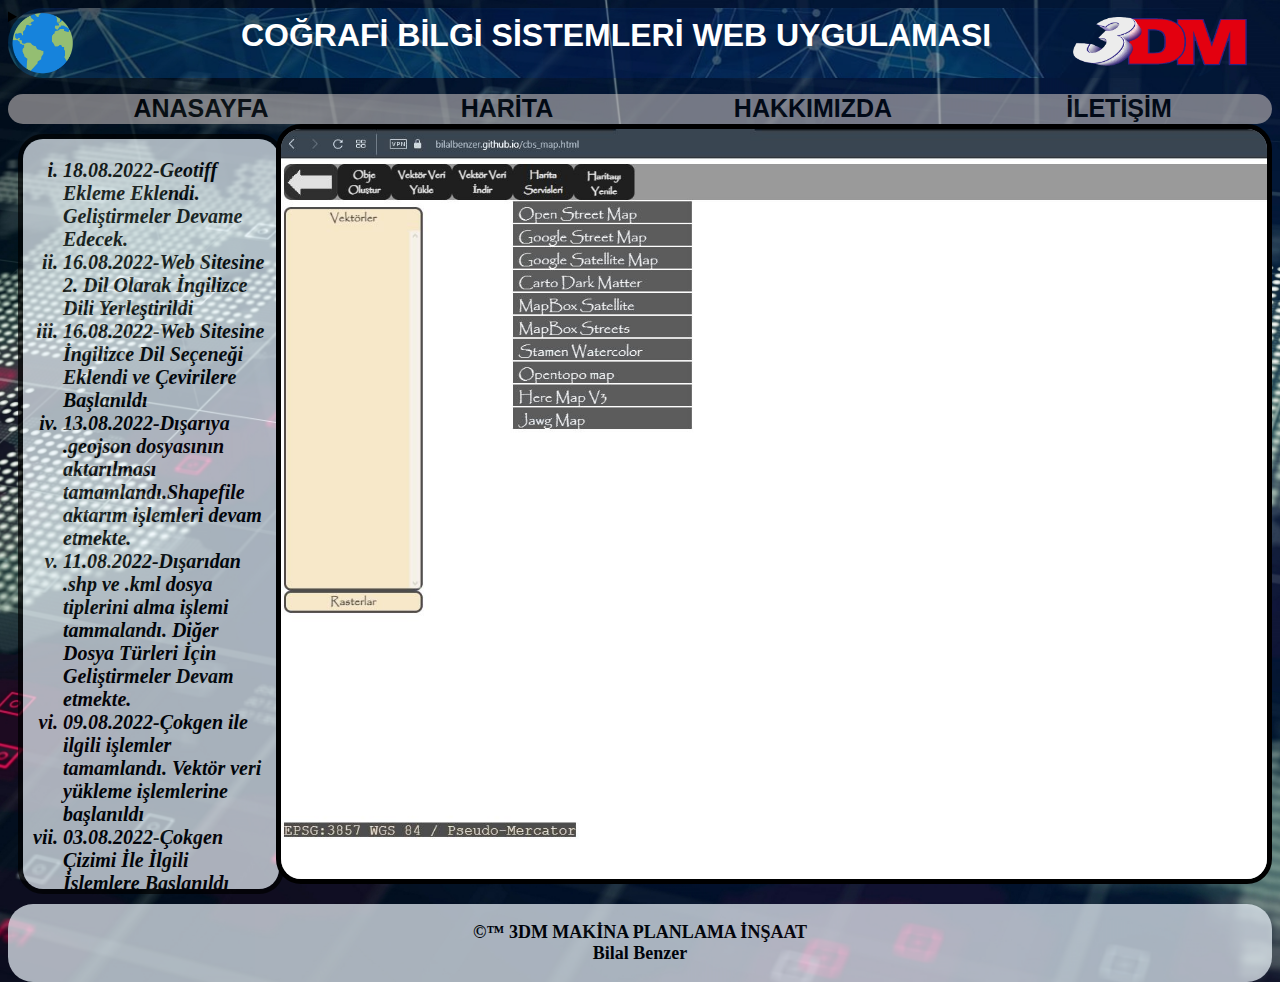
==== index.html @ 17f2eed4 "Initial commit" ====
<!DOCTYPE html>
<html lang="en">
  <head>
    <meta charset="utf-8" />
    <link rel="icon" href="static/icon.png" />
    <meta name="viewport" content="width=device-width, initial-scale=1" />
    <link rel="stylesheet" href="css/layout.css">
    <title>ANASAYFA</title>
  </head>
  <body >
      <div id="header"> 
        <details id="language_choice"><summary id="language-choice-summary"></summary>
        <button class="dil" onclick="location.href='index_en.html'">English <a href="cbs_map.html"></a></button>
      </details>
        <div id="main_title">
          <div class="background">
          </div>
          <h1 id="main_head" >COĞRAFİ BİLGİ SİSTEMLERİ WEB UYGULAMASI</h1>
        </div>
        <div class="logo2">
          <img class="logo3" 
          src="static/logo.png" alt="logo">
          
        </div>
      </div>
      <div id="nav"> 
        <ul style="list-style-type: none;">
          <a href="index.html">
          <li id="homepage" >ANASAYFA </li>
        </a>
        <a href="cbs_map.html">
          <li id="gis_view">HARİTA</li></a>
          <li id="about_us">HAKKIMIZDA</li>
          <li id="contact">İLETİŞİM</li>
        </ul>
       
      </div>
      <div id="container">
        <div id="updates_and_news">
          <ol id="news">
            <li>18.08.2022-Geotiff Ekleme Eklendi. Geliştirmeler Devame Edecek.</li>
            <li>16.08.2022-Web Sitesine 2. Dil Olarak İngilizce Dili Yerleştirildi</li>
            <li>16.08.2022-Web Sitesine İngilizce Dil Seçeneği Eklendi ve Çevirilere Başlanıldı</li>
            <li>13.08.2022-Dışarıya .geojson dosyasının aktarılması tamamlandı.Shapefile aktarım işlemleri devam etmekte.</li>
            <li>11.08.2022-Dışarıdan .shp ve .kml dosya tiplerini alma işlemi tammalandı. Diğer Dosya Türleri İçin Geliştirmeler Devam etmekte.</li>
            <li>09.08.2022-Çokgen ile ilgili işlemler tamamlandı. Vektör veri yükleme işlemlerine başlanıldı</li>
            <li>03.08.2022-Çokgen Çizimi İle İlgili İşlemlere Başlanıldı</li>
            <li>01.08.2022-Çoklu Çizgi İle İlgili İşlemler Tamamlandı. Özellik Geliştirmeleri Devam Edecek.</li>
            <li>29.07.2022-Çoklu Çizgi Çizimi, Haritada Gösterme-Gizleme,Katman Düzenleme(köşe noktası silme,Ara Nokta Ekleme ve Kaydırmaw) Geliştirildi</li>
            <li>26.07.2022-Çoklu Çizgi İçin Geliştirmelere Başlanıldı</li>
            <li>25.07.2022-Çoklu Nokta Katmanı İle İlgili İşlemler Tamamlandı</li>
            <li>07.07.2022-Çoklu Nokta Katmanında Url ve Yerel Simgeleri Obje Stili Olarak Ayarlama Tamamlandı.Simge Büyüklüklüklerinin Değiştirilmesi Geliştirilmekte</li>
            <li>04.07.2022-Çoklu Nokta Katmanında Özniteliğe Bağlı Renge ve Büyüklüğe Göre Sınıflandırma İşlemi Tamamlandı</li>
            <li>29.06.2022-Çoklu Nokta Katmanında Öznitelik Tablosu İle İlgili İşlemler(Nitelik Ekleme,Düzenleme,Silme,Kolon Ekleme,Düzenleme) Tamamlandı</li>
            <li>27.06.2022-Çoklu Nokta Katmanında Öznitelik Tablosunun Görüntülenmesi, Kolon ve Nitelik Eklenmesi/Silinmesi/Özellikleri Görme İşlemlerine Başlanıldı</li>
            <li>24.06.2022-Çoklu Nokta Katmanında Seçilen Noktaların Silme İşlemi Tamamlandı</li>
            <li>20.06.2022-Çoklu Nokta Katmanında Manuel Koordinat Girerek Nokta Taşıma İşlevi Tamamlandı</li>
            <li>20.06.2022-Çoklu Nokta katmanında Fare İle Nokta Taşıma İşlevi Tamamlandı</li>
            <li>17.06.2022-Çoklu Nokta İçin Düzeltmeler ve Geliştirmeler Yapıldı</li>
            <li>16.06.2022-Nokta Objesinin Düzenlenmesinde Koordinat Girerek Düzenleme İşlevi Güncellendi</li>
            <li>15.06.2022-Çoklu Noktalar İçin Haritada Obje Seçerek Düzenleme Özelliği Geliştirilmeye Başlanıldı.</li>
            <li>15.06.2022-Çoklu Nokta Objesi Oluşturma,Haritada Gizleme, Gösterme,Yaklaşma Tamamlandı</li>
            <li>20.05.2022-Farklı Koordinasyon Sistemleri Entegresi Yapıldı. Geliştirmeler Devam Edecek...</li>
            <li>25.04.2022-Nokta Objesi Eklenebilir, Düzenlenebilir, Simge Verilebilir, Öznitelik Eklenebilir Hale Getirildi</li>
            <li>30.03.2022-Harita Servisleri Kullanılabilir Hale Getirildi</li>
            <li>01.03.2022-Web Tasarımına Başlanıldı</li>
           
          </ol>
        </div>
        <div id="images">
          <img src="static/home_fotolar/haritaservisler.JPG" alt="" class="new_image">
          <img src="static/home_fotolar/haritaservisleri.png" class="new_image">
          <img src="static/home_fotolar/create_point.JPG" alt="" class="new_image">
          
          
        </div>
      </div>

      <div id="footer"> 
        <p id="altyazi">©™ 3DM MAKİNA PLANLAMA İNŞAAT<br>Bilal Benzer  </p>
      </div>
  </body>
</html>
<script>
  alert("Uygulamamız tasarım ve içerik olarak henüz geliştirme aşamasındadır.\nGeliştirme Ortamı= Google Chrome\nÇözünürlük : 1920 x 1080 \nEn İyi Deneyim İçin Bilgisayar Üzerinden Girmeniz Tavsiye Olunur.\nİlginiz için teşekkür ederiz.\nBilal Benzer")
</script>
---- css/layout.css ----
/* SAYFA GENEL YAPISI */
*{
    font-family: 'fantasy','papyrus';
    
}
#header{
    border-radius: 50px;
    width: 100%;
    height: 70px;
    /* height özelliği kaldırılmalı */
}
#main_title{
    position: absolute;
    float: left;
    width: 100%;
    height: 100%;
}
.background{
    border-radius: 50px;
    background-image: url("../static/background.jpg");
    background-repeat: no-repeat;
    background-size:100%;
    width: 95%;
    position: absolute;
    height: 70px;
    opacity: 0.3;
}
#main_head{
    position: relative;
    color: rgb(255, 255, 255);
    font-family:'Lucida Sans', 'Lucida Sans Regular', 'Lucida Grande', 'Lucida Sans Unicode', Geneva, Verdana, sans-serif;
    font-weight:bolder;
    text-align:center;
    width: 95%;
    height: 70px;
    margin-top: 0.7%;
}
.logo2{
    position: relative;
    border-radius: 50px;
    float: right;
    width: 15%;
    height: 100%;
    padding-right: 2%;
}
.logo3{
    position: relative;
    margin-top: 5%;
    float: right;
    height: 70%;
}
#language_choice{
    z-index: 2;
    cursor: pointer;
    position: relative;
    background-image: url("../static/language.png");
    background-size: contain;
    background-repeat: no-repeat;
    background-clip: content-box;
    height: 100%;
    width: 6%;
    float: left;
}
#language-choice-summary{
    position: relative;
    height: 100%;
    width: 100%;
}
.dil {
    margin-left: 4%;
    margin-top: 2%;
    float: left;
    height: 50%;
    width: auto;
    background-color: black;
    color: wheat;
}

#nav{
    border-radius: 25px;
    opacity: 0.6;
    background-color: hsl(0, 5%, 74%);
    width: 100%;
    height: 30px;
}
#homepage{
    height: 100%;
    float: left;
    width: 25%;
    text-align: center;
    color: black;
    font-weight: bolder;
    font-size: 25px;
    font-family: 'Lucida Sans', 'Lucida Sans Regular', 'Lucida Grande', 'Lucida Sans Unicode', Geneva, Verdana, sans-serif;
    padding-top: 0%;
}
#gis_view{
    height: 100%;
    float: left;
    width: 25%;
    text-align: center;
    color: black;
    font-weight: bolder;
    font-size: 25px;
    font-family: 'Lucida Sans', 'Lucida Sans Regular', 'Lucida Grande', 'Lucida Sans Unicode', Geneva, Verdana, sans-serif;
    padding-top: 0%;
}
#about_us{
    height: 100%;
    float: left;
    width: 25%;
    text-align: center;
    color: black;
    font-weight: bolder;
    font-size: 25px;
    font-family: 'Lucida Sans', 'Lucida Sans Regular', 'Lucida Grande', 'Lucida Sans Unicode', Geneva, Verdana, sans-serif;
    padding-top: 0%;
}
#contact{
    height: 100%;
    float: left;
    width: 25%;
    text-align: center;
    color: black;
    font-weight: bolder;
    font-size: 25px;
    font-family: 'Lucida Sans', 'Lucida Sans Regular', 'Lucida Grande', 'Lucida Sans Unicode', Geneva, Verdana, sans-serif;
    padding-top: 0%;
}
/* ANA SAYFA İLE İLGİLİ KISIMLAR */
#container{
    position: static;
    width: 100%;
    height: 750px;
}
#updates_and_news{
    border-radius: 25px;
    border: solid 5px;
    background-color: aliceblue;
    opacity: 0.7;
    position: absolute;
    width: 20%;
    height: 750px;
    overflow-y: scroll;
    margin: 10px;
}
#news{
    color:black;
    list-style-type:lower-roman;
    width: 80%;  
    font-size: 15pt;
    font-family:Georgia, 'Times New Roman', Times, serif;
    font-weight: bolder;
    font-style: italic; 
}
#images{
    border: solid 5px;
    position: relative;
    float: right;
    overflow-y: scroll;
    border-radius: 25px;
    width: 78%;
    height: 750px;
    text-align: center;
    background-image: url("../static/images_background.png");

}
#images::-webkit-scrollbar,#updates_and_news::-webkit-scrollbar{
    display: none;
}

.new_image{
    height: 100%;
    
}
/* SAYFA SONU */*
#footer{
    background-color: aliceblue;
    opacity: 0.7;
    border-radius: 25px;
    margin-top: 20px  ;
    float: left;
    width: 100%;
}
#altyazi{
    text-align: center;
    color: black;
    font-size: large;
    font-weight:bolder;
    font-family: 'Times New Roman', Times, serif;
}

/* CBS ARAYÜZÜ İLE İLGİLİ KISIMLAR */
body{
    opacity: 1;
    z-index: 0;
    background-image: url("../static/gis_world.jpg");
    background-position: center;
    background-repeat: no-repeat;
    background-size:cover;
}
#top_tab{
    z-index:1;
    width: 99%;
    position: absolute;
    float: left;
}
#top_tab_opacity{
    z-index: 0;
    background-color: rgba(0, 0, 0, 0.397);
    width: 100%;
    height: 50px;
    opacity: 1;
    position: absolute;
    float: left;
    border-radius: 20px;
}
#go_homepage{
    z-index: 01;
    float: left;
    background-color: black;
    background-image: url("../static/back.png");
    background-repeat: no-repeat;
    color: black;
    border-radius: 10px;
    width: 75px;
    height: 50px;
    position: relative;
    font-size: large;
    cursor: pointer;
    opacity: 0.7;
}
#sayfamesajlari{
    margin-top: 0px;
    left: 50%;
    transform: translate(-50%);
    z-index: 3;
    position: fixed;
    border-radius: 10px;
    font-family: 'Courier New', Courier, monospace;
    background-color: unset;
    width: auto;
    height: auto;
    text-align: center;
    color: white;
    font-size: large;
    opacity: 0.85;
    
}
.semboller{
    height: 25px;
    position: absolute;
    width: 80px;
    border-radius: 10px;
    margin-left: 50%;
    background-color: wheat;
}
.semboller2{
    width: auto;
    cursor: pointer;
    list-style: none;
}

#create_object{
    position: relative;
    float: left;
    border-radius: 10px;
    text-align: center;
    position: relative;
    width: 75px;
    height: 50px;
    background-color: black;
    list-style:none;
    cursor:pointer;
    list-style: none;
    opacity: 0.8;
    color: white;
}
#up_data,#down_data,#map_services,#button12,#Raster_Ekle{
    color: white;
    position: relative;
    float: left;
    border-radius: 10px;
    text-align: center;
    position: relative;
    width: 85px;
    height: 50px;
    background-color: black;
    list-style:none;
    cursor:pointer;
    opacity: 0.8;
}
.button,.button1,.button2,.button3,.button4{
    z-index: 5;
    position: relative;
    background-color: black;
    color: aliceblue;
    opacity: 0.8;
    width: 250px;
    height: 30px;
    font-size: 20px;
    text-align:justify;
}
#map_view_background{
    position: absolute;
    opacity: 0.3;
    z-index: -1;
    background-image: url("../static/logo.png");
    background-repeat: no-repeat;
    background-size: contain;
    background-position:center;
    width: 99%;
    height: 820px;
}
#map_view{
    float: left;
    margin-top: 60px;
    opacity: 1;
    z-index: 0;
    width: 99.5%;
    height:830px;
    position: static;
}
#left_tabs{
    text-align: center;
    position: static;
    z-index: 0;
    font-weight: bold;
}
#vektor{
    border: solid black;
    position: static;
    background-color: wheat;
    z-index: 0;
    width: 10%;
    height: 3%;
    border-radius: 10px;
    font-weight: bolder;
    opacity:0.7;
    color: black;
    list-style: none;
}
#vektor_text{
    z-index: 0;
    color: black;
    cursor: pointer;
    list-style: none;
}
#layers_vektor{
    z-index: 0;
    position: relative;
    color: black;
    background-color: wheat ;
    width: 100%;
    height: 500px;
    border-radius: 10px;
    margin-left: auto;
    margin-top: 5px;
    opacity: 0.7;
    overflow-y: scroll;
    
}
#raster{
    border: solid black;
    position: relative;
    background-color: wheat;
    z-index: 0;
    width: 10%;
    height: 3%;
    border-radius: 10px;
    font-weight: bolder;
    opacity:0.7;
    color: black;
    list-style: none;
}
#raster_text{
    z-index: 0;
    color: black;
    cursor: pointer;
    list-style: none;
}
#layers_raster{
    z-index: 0;
    position: relative;
    color: black;
    background-color: wheat ;
    width: 100%;
    height: 270px;
    border-radius: 10px;
    margin-left: auto;
    margin-top: 5px;
    opacity: 0.7;
}
#right_tab{
    text-align: center;
    z-index: 1;
    font-weight: bold;
    float: right;
    width: 10%;
    margin-top: -835px;
}
#tools_bar,#analys{
    border: solid black;
    background-color: wheat;
    z-index: 1;
    width: 100%;
    height: 3%;
    border-radius: 10px;
    font-weight: bolder;
    opacity:0.7;
    color: black;
    list-style: none;
}
#tools_text,#analyst_text{
    width: 100%;
    z-index: 1;
    color: black;
    cursor: pointer;
    list-style: none;
}
#tools_tab,#analys_tab{
    z-index: 1;
    color: black;
    background-color: wheat ;
    width: 100%;
    height: 270px;
    border-radius: 10px;
    margin-top: 5px;
    opacity: 0.7;
}
#map_screen{
    background-color:unset;
    z-index: 0;
    width: 100.1%;
    height: 1010px;
    position: absolute;
    
    margin-left: -10px;
    margin-top: -10px;
}
#coordinat_tab{
    color: wheat;
    background-color: black;
    width: 700px;
    height: auto;
    z-index: 3;
    position: static;
    float: left;
    margin-top: 60px;
    opacity: 0.7;
    font-size: 20px;
    font-family: 'Courier New', Courier, monospace;
    text-align:left;
}
#obje_girdi{
    font-weight: bolder;
    border-radius: 20px;
    font-family: 'Courier New', Courier, monospace;
    background-color: unset;
    position: relative;
    width: 300px;
    height: auto;
    text-align: center;
    color: wheat;
    font-size: medium;
    float: right;
    opacity: 0.7;
}
#xbuton,#ybuton{
    
    font-weight: bolder;
    border: wheat;
    color: white;
    background-color:darkkhaki;
    width: 200px;
    height: auto;
    font-size: large;
    font-family: 'Courier New', Courier, monospace;
}

#katman{
    position: relative;
    width: 100%;
}

.oznitelikbilgi,.sil,.haritadagosterme,.haritadagizleme,.yaklasma,.stildegistir,.duzenle{
    position: static;
    width: 180px;
    height: auto;
    background-color: black;
    font-size: medium;
    font-family: 'Courier New', Courier, monospace;
    font-weight: bold;
    color: wheat;
    margin: 2px;
}

#oznitelikpenceresi{

    width: auto;
    height: 100px;
    position: absolute;
    margin-top: 750px;

}
#koordinatsistem{
    width: auto;
    height: 20px;
    position: absolute;
    background-color: black;
    margin-top: 920px;
    opacity: 0.7;
}
#crssummary{
    width: auto;
    height: 20px;
    background-color: black;
    color: wheat;
    cursor: pointer;
    list-style: none;
    font-size: 20px;
    font-family: 'Courier New', Courier, monospace;;
}
.crs{
    background-color: black;
    color: wheat;
    border:solid white 2px;
    width: 500px;
}
#butonlarmenu{
    width: 500px;
    height: auto;
    background-color: black;
    margin-top: -430px;
}
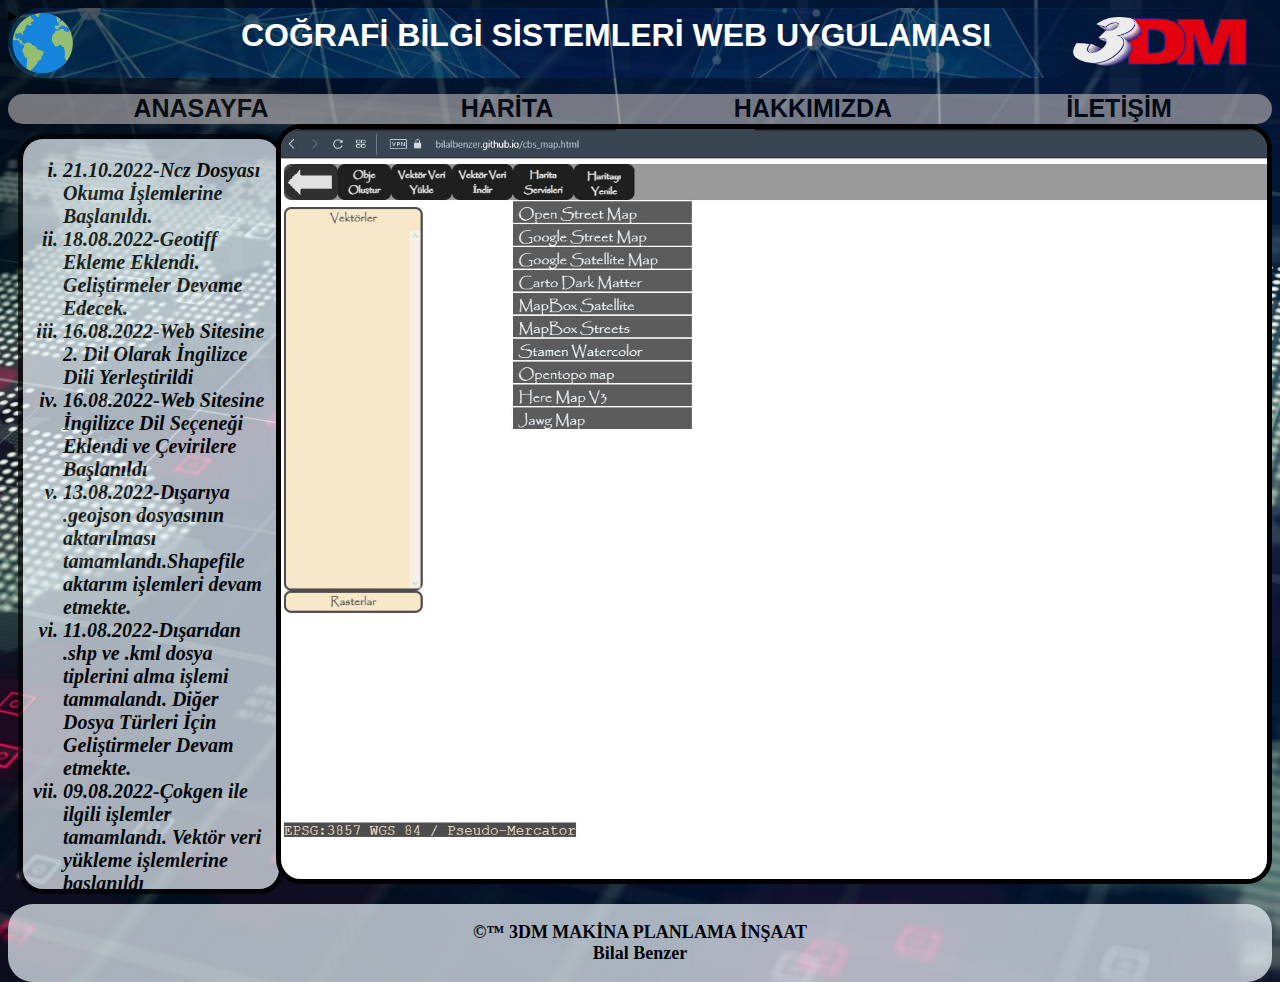
==== commit 0d4d7508: ".." ====
--- a/index.html
+++ b/index.html
@@ -38,6 +38,7 @@
       <div id="container">
         <div id="updates_and_news">
           <ol id="news">
+            <li>21.10.2022-Ncz Dosyası Okuma İşlemlerine Başlanıldı.</li>
             <li>18.08.2022-Geotiff Ekleme Eklendi. Geliştirmeler Devame Edecek.</li>
             <li>16.08.2022-Web Sitesine 2. Dil Olarak İngilizce Dili Yerleştirildi</li>
             <li>16.08.2022-Web Sitesine İngilizce Dil Seçeneği Eklendi ve Çevirilere Başlanıldı</li>
